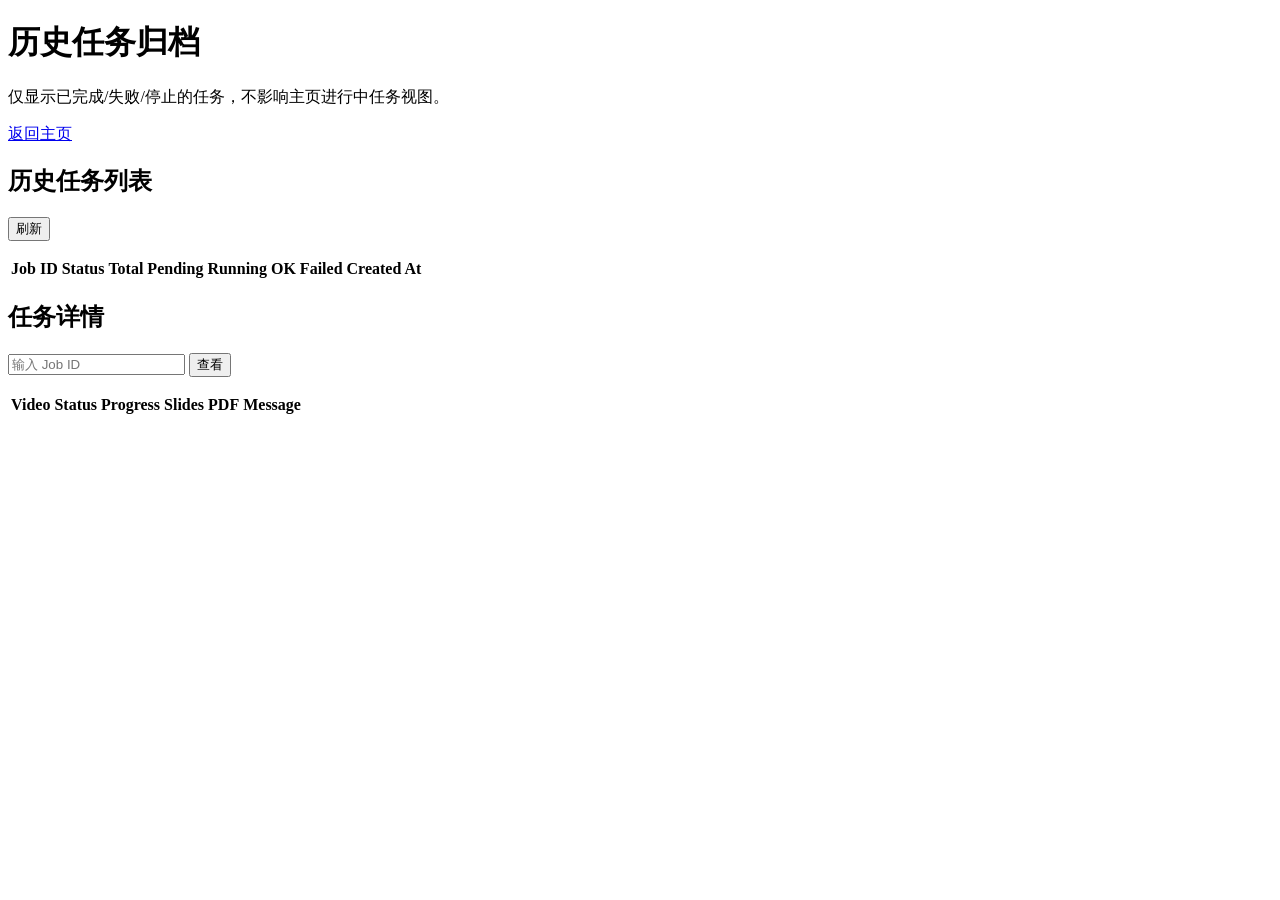
==== web/history.html @ cd9b0591 "✨ feat(core): 新增帧差法辅助精细化提取与历史记录页面 - 【engine】在背景建模算法中引入 `enable_frame_diff_refine` 选项，通过帧差法辅助判断画面稳定性，" ====
<!doctype html>
<html lang="zh-CN">
  <head>
    <meta charset="utf-8" />
    <meta name="viewport" content="width=device-width, initial-scale=1" />
    <title>Video2PDF 历史任务</title>
    <link rel="stylesheet" href="/static/style.css" />
  </head>
  <body>
    <header class="hero">
      <h1>历史任务归档</h1>
      <p>仅显示已完成/失败/停止的任务，不影响主页进行中任务视图。</p>
      <p class="hero-links"><a href="/">返回主页</a></p>
    </header>

    <main class="container">
      <section class="card">
        <div class="row split">
          <h2>历史任务列表</h2>
          <button id="refreshHistoryBtn">刷新</button>
        </div>
        <p id="historyStatus" class="hint"></p>
        <div class="table-wrap">
          <table id="historyTable">
            <thead>
              <tr>
                <th>Job ID</th>
                <th>Status</th>
                <th>Total</th>
                <th>Pending</th>
                <th>Running</th>
                <th>OK</th>
                <th>Failed</th>
                <th>Created At</th>
              </tr>
            </thead>
            <tbody></tbody>
          </table>
        </div>
      </section>

      <section class="card">
        <div class="row split">
          <h2>任务详情</h2>
          <div class="inline">
            <input id="jobIdInput" type="text" placeholder="输入 Job ID" />
            <button id="viewDetailBtn">查看</button>
          </div>
        </div>
        <p id="detailStatus" class="hint"></p>
        <div class="table-wrap">
          <table id="detailTable">
            <thead>
              <tr>
                <th>Video</th>
                <th>Status</th>
                <th>Progress</th>
                <th>Slides</th>
                <th>PDF</th>
                <th>Message</th>
              </tr>
            </thead>
            <tbody></tbody>
          </table>
        </div>
      </section>
    </main>

    <script src="/static/history.js"></script>
  </body>
</html>
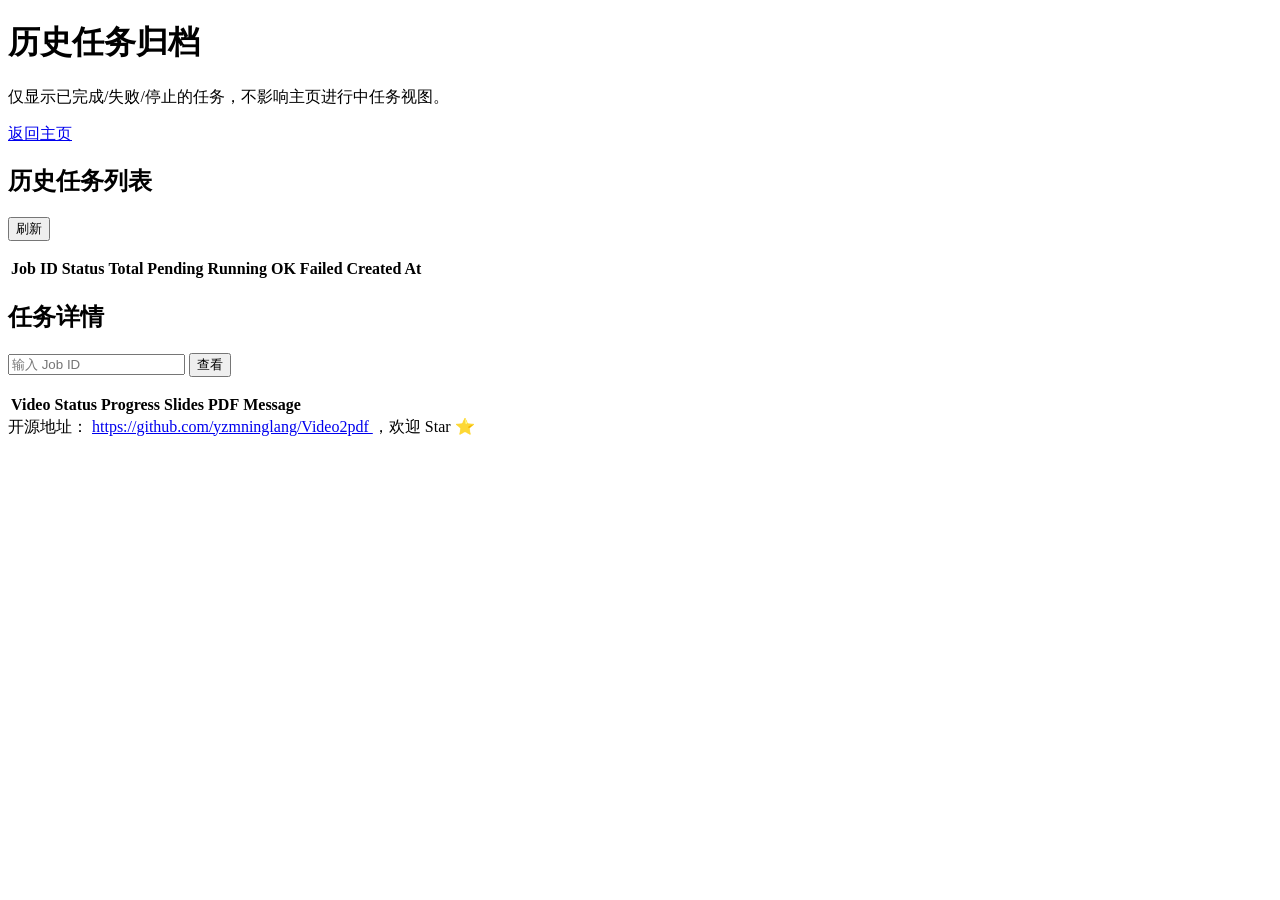
==== commit 3b81d189: "✨ feat(history): 添加开源地址页脚 - 【新增】在页面底部添加 site-footer 容器 - 【内容】包含 GitHub 仓库链接并引导用户 Star  ✨ feat(index)" ====
--- a/web/history.html
+++ b/web/history.html
@@ -66,6 +66,14 @@
       </section>
     </main>
 
+    <footer class="site-footer">
+      开源地址：
+      <a href="https://github.com/yzmninglang/Video2pdf" target="_blank" rel="noopener noreferrer">
+        https://github.com/yzmninglang/Video2pdf
+      </a>
+      ，欢迎 Star ⭐
+    </footer>
+
     <script src="/static/history.js"></script>
   </body>
 </html>
